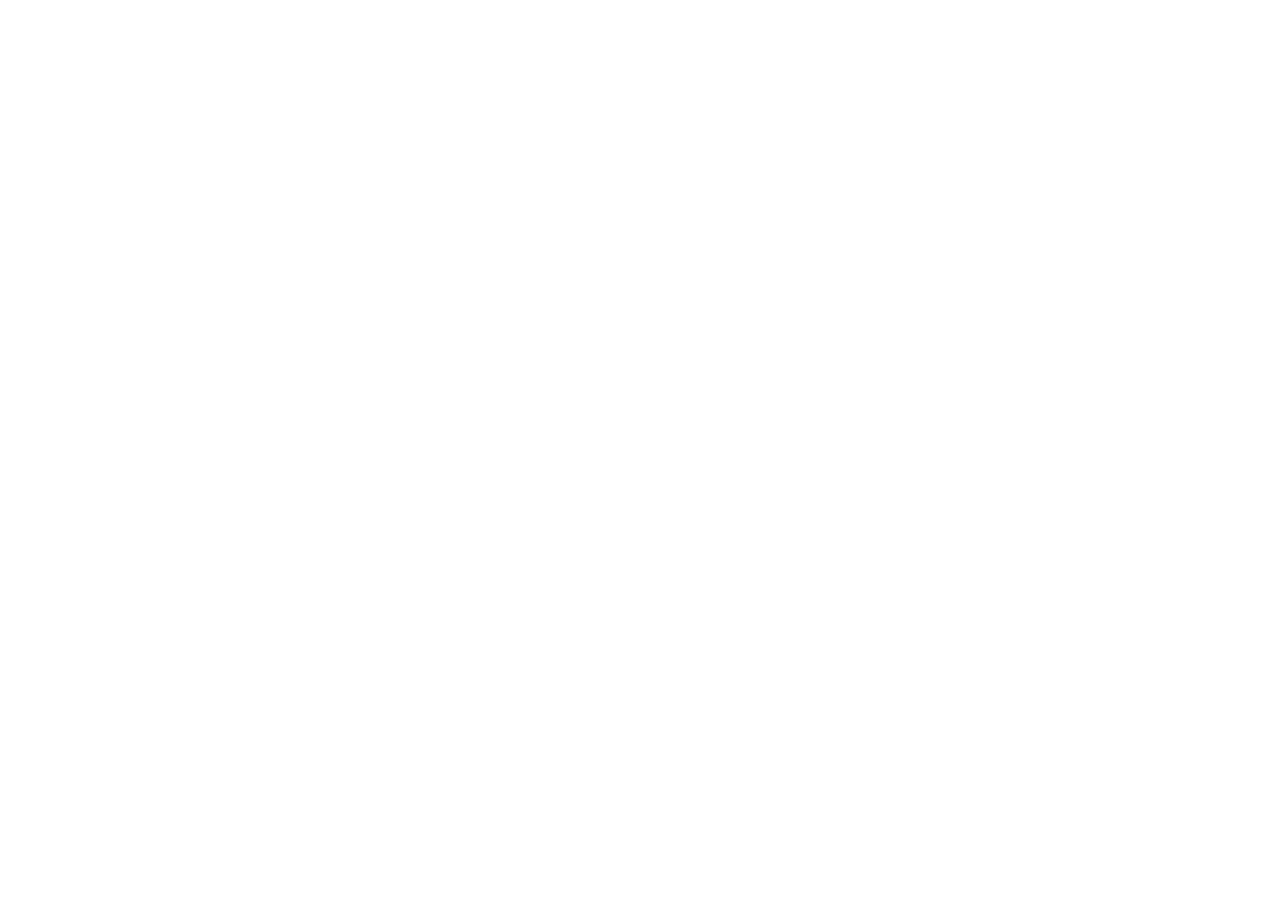
==== Html/Index.html @ 45309e60 "Add initial HTML structure and CSS file" ====
<!DOCTYPE html>
<html lang="en">
<head>
    <meta charset="UTF-8">
    <meta name="viewport" content="width=device-width, initial-scale=1.0">
    <title>Document</title>
</head>
<body>
    
</body>
</html>
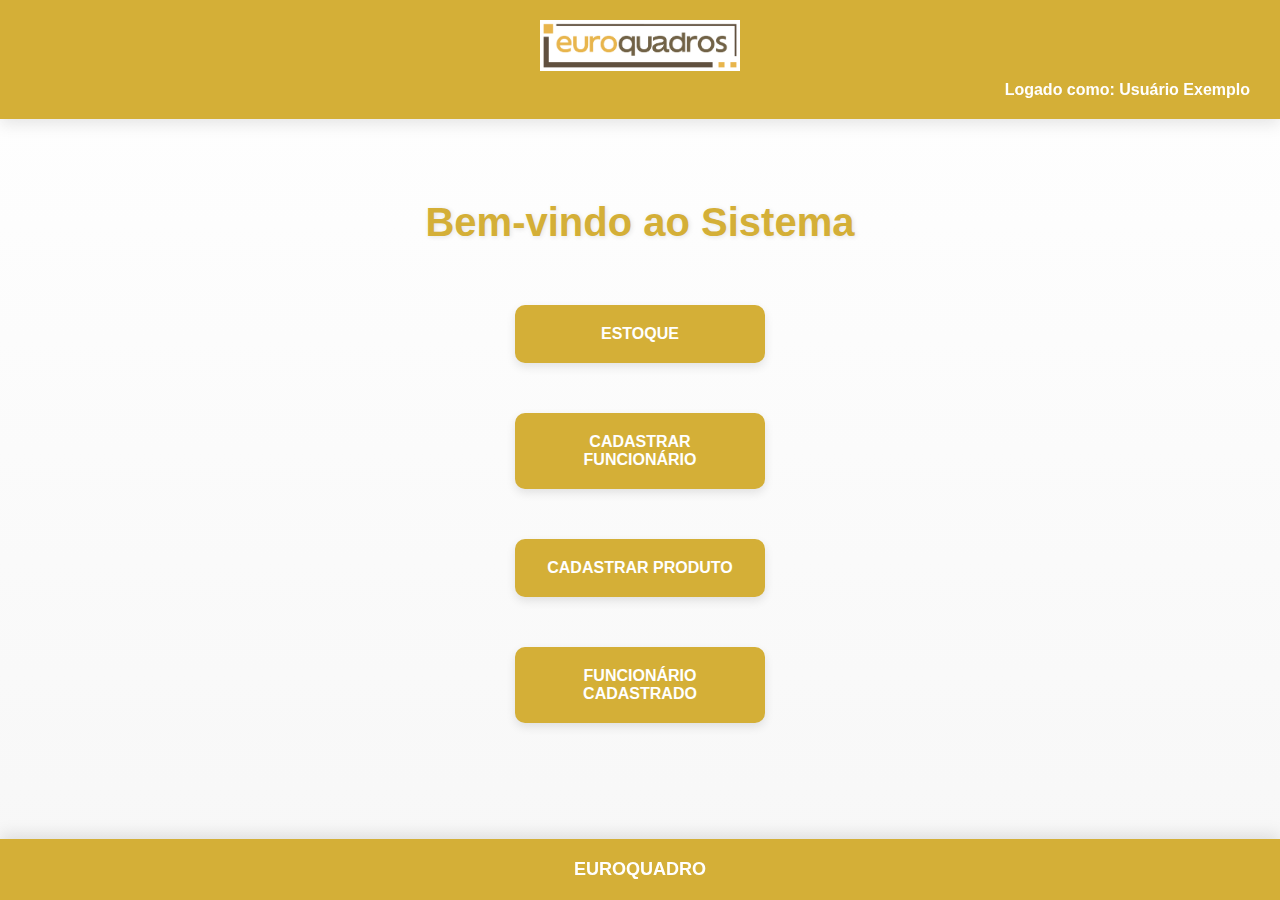
==== commit bc85a5e3: "Adiciona cabeçalho e rodapé fixos à página inicial; inclui logotipo e informações do usuário, além d" ====
--- a/Html/Index.html
+++ b/Html/Index.html
@@ -1,11 +1,44 @@
 <!DOCTYPE html>
-<html lang="en">
+<html lang="pt-br">
+
 <head>
     <meta charset="UTF-8">
     <meta name="viewport" content="width=device-width, initial-scale=1.0">
-    <title>Document</title>
+    <title>Página Inicial</title>
+    <link rel="stylesheet" href="/Css/PaginaInicial.css">
 </head>
+
 <body>
-    
+    <header class="topo">
+        <div class="logo-container">
+            <img src="/img/LogoEuroquadros.png"  alt="Logo" class="logo">
+        </div>    
+      <div class="usuario-info">
+        Logado como: <strong>Usuário Exemplo</strong>
+      </div>
+    </header>
+  
+    <main>
+      <h1>Bem-vindo ao Sistema</h1>
+      <div class="botoes-container">
+        <div class="botao-box">
+          <a href="/Html/Estoque.html" class="botao">Estoque</a>
+        </div>
+        <div class="botao-box">
+          <a href="/Html/Cadastro.html" class="botao">Cadastrar Funcionário</a>
+        </div>
+        <div class="botao-box">
+          <a href="/Html/CadastroProduto.html" class="botao">Cadastrar Produto</a>
+        </div>
+        <div class="botao-box">
+          <a href="/Html/FuncionariosCadastrados.html" class="botao">Funcionário Cadastrado</a>
+        </div>
+      </div>
+    </main>
+  
+    <footer class="rodape">
+      Euroquadro
+    </footer>
 </body>
+
 </html>--- a/Css/PaginaInicial.css
+++ b/Css/PaginaInicial.css
@@ -0,0 +1,263 @@
+/* Reset básico */
+* {
+    margin: 0;
+    padding: 0;
+    box-sizing: border-box;
+  }
+  
+  /* Corpo geral */
+  body {
+    font-family: 'Roboto', sans-serif;
+    background-color: #ffffff;
+    color: #333;
+    min-height: 100vh;
+    display: flex;
+    flex-direction: column;
+    background-image: linear-gradient(to bottom, #fff, #f7f7f7);
+  }
+  
+  /* Cabeçalho fixo */
+  .topo {
+    width: 100%;
+    background-color: #d4af37; /* Dourado */
+    color: white;
+    padding: 20px 30px;
+    position: fixed;
+    top: 0;
+    left: 0;
+    box-shadow: 0 5px 15px rgba(0, 0, 0, 0.1);
+    z-index: 1000;
+    font-weight: bold;
+    font-size: 18px;
+    text-align: right;
+  }
+  
+  /* Info do usuário */
+  .usuario-info {
+    font-size: 16px;
+  }
+  
+  /* Título principal */
+  main {
+    flex: 1;
+    padding-top: 100px; /* Espaço abaixo do topo fixo */
+    text-align: center;
+    color: #d4af37; /* Dourado */
+  }
+  
+  h1 {
+    font-size: 40px;
+    font-weight: bold;
+    margin-bottom: 40px;
+    text-shadow: 1px 1px 5px rgba(0, 0, 0, 0.1);
+  }
+  
+  /* Container de botões organizados de maneira mais centrada */
+  .botoes-container {
+    display: flex;
+    flex-direction: column;
+    align-items: center;
+    gap: 30px; /* Mais espaço entre os botões */
+    padding: 0 30px;
+    margin-top: 50px;
+  }
+  
+  /* Caixa do botão com borda */
+  .botao-box {
+    display: inline-block;
+    padding: 8px;
+    border-radius: 12px;
+    border: 2px solid transparent;
+    background-color: transparent;
+    transition: all 0.3s ease;
+  }
+  
+  /* Botões */
+  .botao {
+    display: block;
+    width: 250px;
+    padding: 20px;
+    font-size: 16px;
+    background-color: #d4af37; /* Dourado */
+    color: white;
+    border: none;
+    border-radius: 10px;
+    cursor: pointer;
+    font-weight: bold;
+    text-transform: uppercase;
+    box-shadow: 0 4px 10px rgba(0, 0, 0, 0.1);
+    transition: all 0.3s ease;
+  }
+  
+  /* Efeito de brilho ao passar o mouse sobre a caixa */
+  .botao-box:hover {
+    box-shadow: 0 0 15px 5px rgba(212, 175, 55, 0.8); /* Brilho dourado */
+    border: 2px solid #d4af37;
+  }
+  
+  /* Efeito nos botões quando o mouse está sobre a caixa */
+  .botao:hover {
+    background-color: #bfa133; /* Dourado mais escuro */
+    transform: translateY(-5px);
+    box-shadow: 0 8px 20px rgba(0, 0, 0, 0.2);
+  }
+
+  a.botao {
+    text-decoration: none;
+    text-align: center;
+    line-height: normal;
+  }
+  
+  /* Rodapé fixo */
+  .rodape {
+    background-color: #d4af37;
+    color: white;
+    text-align: center;
+    padding: 20px 0;
+    position: fixed;
+    width: 100%;
+    bottom: 0;
+    left: 0;
+    font-weight: bold;
+    font-size: 18px;
+    text-transform: uppercase;
+    box-shadow: 0 -5px 15px rgba(0, 0, 0, 0.1);
+  }
+
+  ./* Reset básico */
+* {
+  margin: 0;
+  padding: 0;
+  box-sizing: border-box;
+}
+
+/* Corpo geral */
+body {
+  font-family: 'Roboto', sans-serif;
+  background-color: #ffffff;
+  color: #333;
+  min-height: 100vh;
+  display: flex;
+  flex-direction: column;
+  background-image: linear-gradient(to bottom, #fff, #f7f7f7);
+}
+
+/* Cabeçalho fixo */
+.topo {
+  width: 100%;
+  background-color: #d4af37; /* Dourado */
+  color: white;
+  padding: 20px 30px;
+  position: fixed;
+  top: 0;
+  left: 0;
+  box-shadow: 0 5px 15px rgba(0, 0, 0, 0.1);
+  z-index: 1000;
+  font-weight: bold;
+  font-size: 18px;
+  text-align: right;
+}
+
+/* Info do usuário */
+.usuario-info {
+  font-size: 16px;
+}
+
+/* Título principal */
+main {
+  flex: 1;
+  padding-top: 200px; /* Espaço abaixo do topo fixo */
+  text-align: center;
+  color: #d4af37; /* Dourado */
+}
+
+h1 {
+  font-size: 40px;
+  font-weight: bold;
+  margin-bottom: 40px;
+  text-shadow: 1px 1px 5px rgba(0, 0, 0, 0.1);
+}
+
+/* Container de botões organizados de maneira mais centrada */
+.botoes-container {
+  display: flex;
+  flex-direction: column;
+  align-items: center;
+  gap: 30px; /* Mais espaço entre os botões */
+  padding: 0 30px;
+  margin-top: 50px;
+}
+
+/* Caixa do botão com borda */
+.botao-box {
+  display: inline-block;
+  padding: 8px;
+  border-radius: 12px;
+  border: 2px solid transparent;
+  background-color: transparent;
+  transition: all 0.3s ease;
+}
+
+/* Botões */
+.botao {
+  display: block;
+  width: 250px;
+  padding: 20px;
+  font-size: 16px;
+  background-color: #d4af37; /* Dourado */
+  color: white;
+  border: none;
+  border-radius: 10px;
+  cursor: pointer;
+  font-weight: bold;
+  text-transform: uppercase;
+  box-shadow: 0 4px 10px rgba(0, 0, 0, 0.1);
+  transition: all 0.3s ease;
+}
+
+/* Efeito de brilho ao passar o mouse sobre a caixa */
+.botao-box:hover {
+  box-shadow: 0 0 15px 5px rgba(212, 175, 55, 0.8); /* Brilho dourado */
+  border: 2px solid #d4af37;
+}
+
+/* Efeito nos botões quando o mouse está sobre a caixa */
+.botao:hover {
+  background-color: #bfa133; /* Dourado mais escuro */
+  transform: translateY(-5px);
+  box-shadow: 0 8px 20px rgba(0, 0, 0, 0.2);
+}
+
+/* Rodapé fixo */
+.rodape {
+  background-color: #d4af37;
+  color: white;
+  text-align: center;
+  padding: 20px 0;
+  position: fixed;
+  width: 100%;
+  bottom: 0;
+  left: 0;
+  font-weight: bold;
+  font-size: 18px;
+  text-transform: uppercase;
+  box-shadow: 0 -5px 15px rgba(0, 0, 0, 0.1);
+}
+.logo-container {
+    display: flex;
+    justify-content: center;
+    align-items: center;
+    margin-bottom: 10px;
+  }
+  
+  .logo {
+    width: 200px; /* Ajuste o tamanho conforme necessário */
+    height: auto;
+  }
+  
+  .logo-texto {
+    font-size: 15px;
+    font-weight: bold;
+    color: #d4af37; /* Dourado */
+    margin-left: 10px; /* Espaço entre a imagem e o texto */
+  }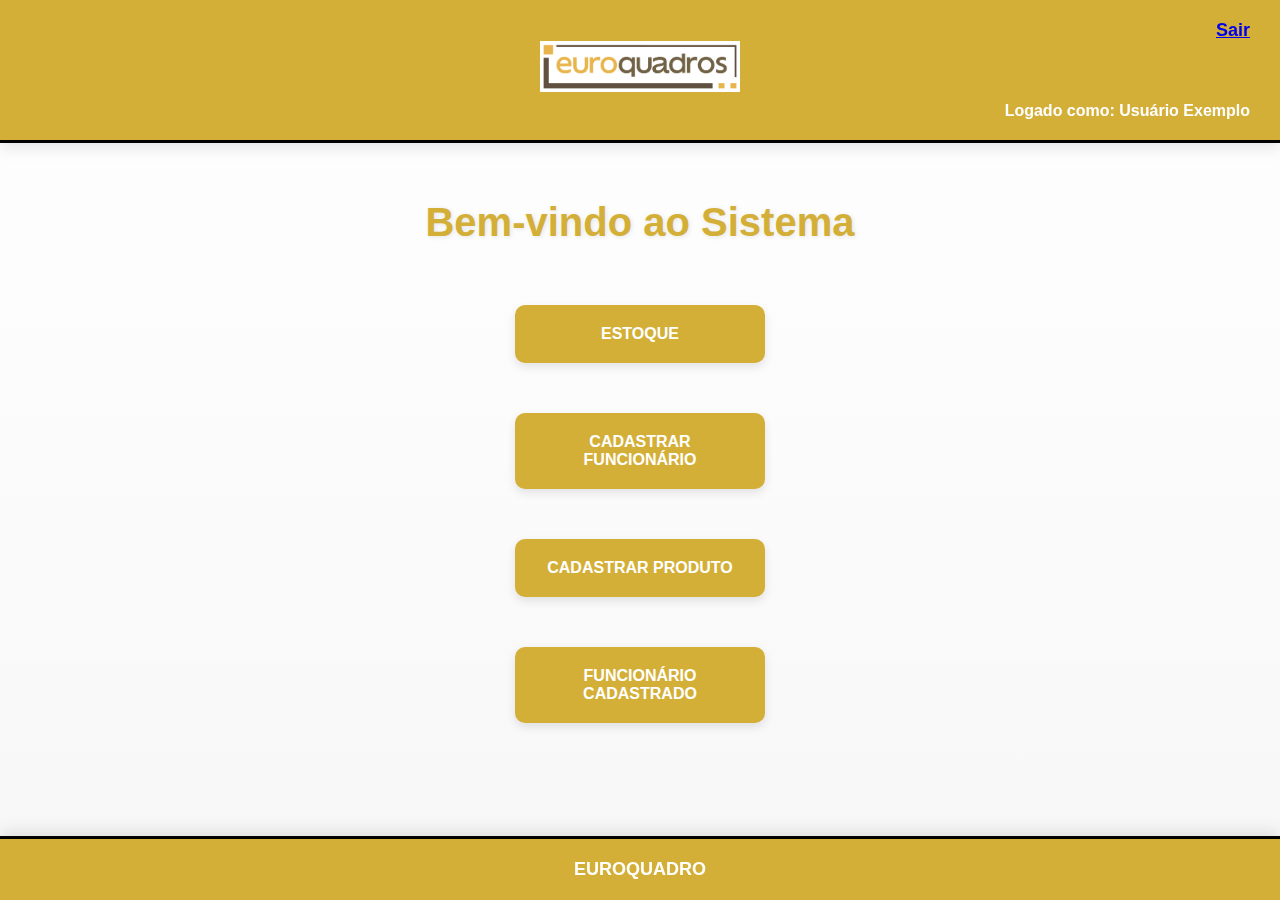
==== commit b1fc1e10: "Refactor header and footer styles in Estoque and PaginaInicial; update logo positioning and add sear" ====
--- a/Html/Index.html
+++ b/Html/Index.html
@@ -6,16 +6,22 @@
     <meta name="viewport" content="width=device-width, initial-scale=1.0">
     <title>Página Inicial</title>
     <link rel="stylesheet" href="/Css/PaginaInicial.css">
+    <link rel="stylesheet" href="/scss/estilo.scss">
 </head>
 
 <body>
+      
+  </div>
     <header class="topo">
+        <div class="sair-container">
+            <a href="/Html/Login.html" class="botao-sair">Sair</a>
+        </div>
         <div class="logo-container">
-            <img src="/img/LogoEuroquadros.png"  alt="Logo" class="logo">
+            <img src="/img/LogoEuroquadros.png" alt="Logo" class="logo">
         </div>    
-      <div class="usuario-info">
-        Logado como: <strong>Usuário Exemplo</strong>
-      </div>
+        <div class="usuario-info">
+            Logado como: <strong>Usuário Exemplo</strong>
+        </div>
     </header>
   
     <main>
@@ -25,7 +31,7 @@
           <a href="/Html/Estoque.html" class="botao">Estoque</a>
         </div>
         <div class="botao-box">
-          <a href="/Html/Cadastro.html" class="botao">Cadastrar Funcionário</a>
+          <a href="/Html/CadastroLogin.html" class="botao">Cadastrar Funcionário</a>
         </div>
         <div class="botao-box">
           <a href="/Html/CadastroProduto.html" class="botao">Cadastrar Produto</a>
--- a/Css/PaginaInicial.css
+++ b/Css/PaginaInicial.css
@@ -30,6 +30,7 @@
     font-weight: bold;
     font-size: 18px;
     text-align: right;
+    border-bottom: black 3px solid;
   }
   
   /* Info do usuário */
@@ -125,7 +126,7 @@
   }
 
   ./* Reset básico */
-* {
+*{
   margin: 0;
   padding: 0;
   box-sizing: border-box;
@@ -242,6 +243,7 @@
   font-size: 18px;
   text-transform: uppercase;
   box-shadow: 0 -5px 15px rgba(0, 0, 0, 0.1);
+  border-top: black 3px solid;
 }
 .logo-container {
     display: flex;
